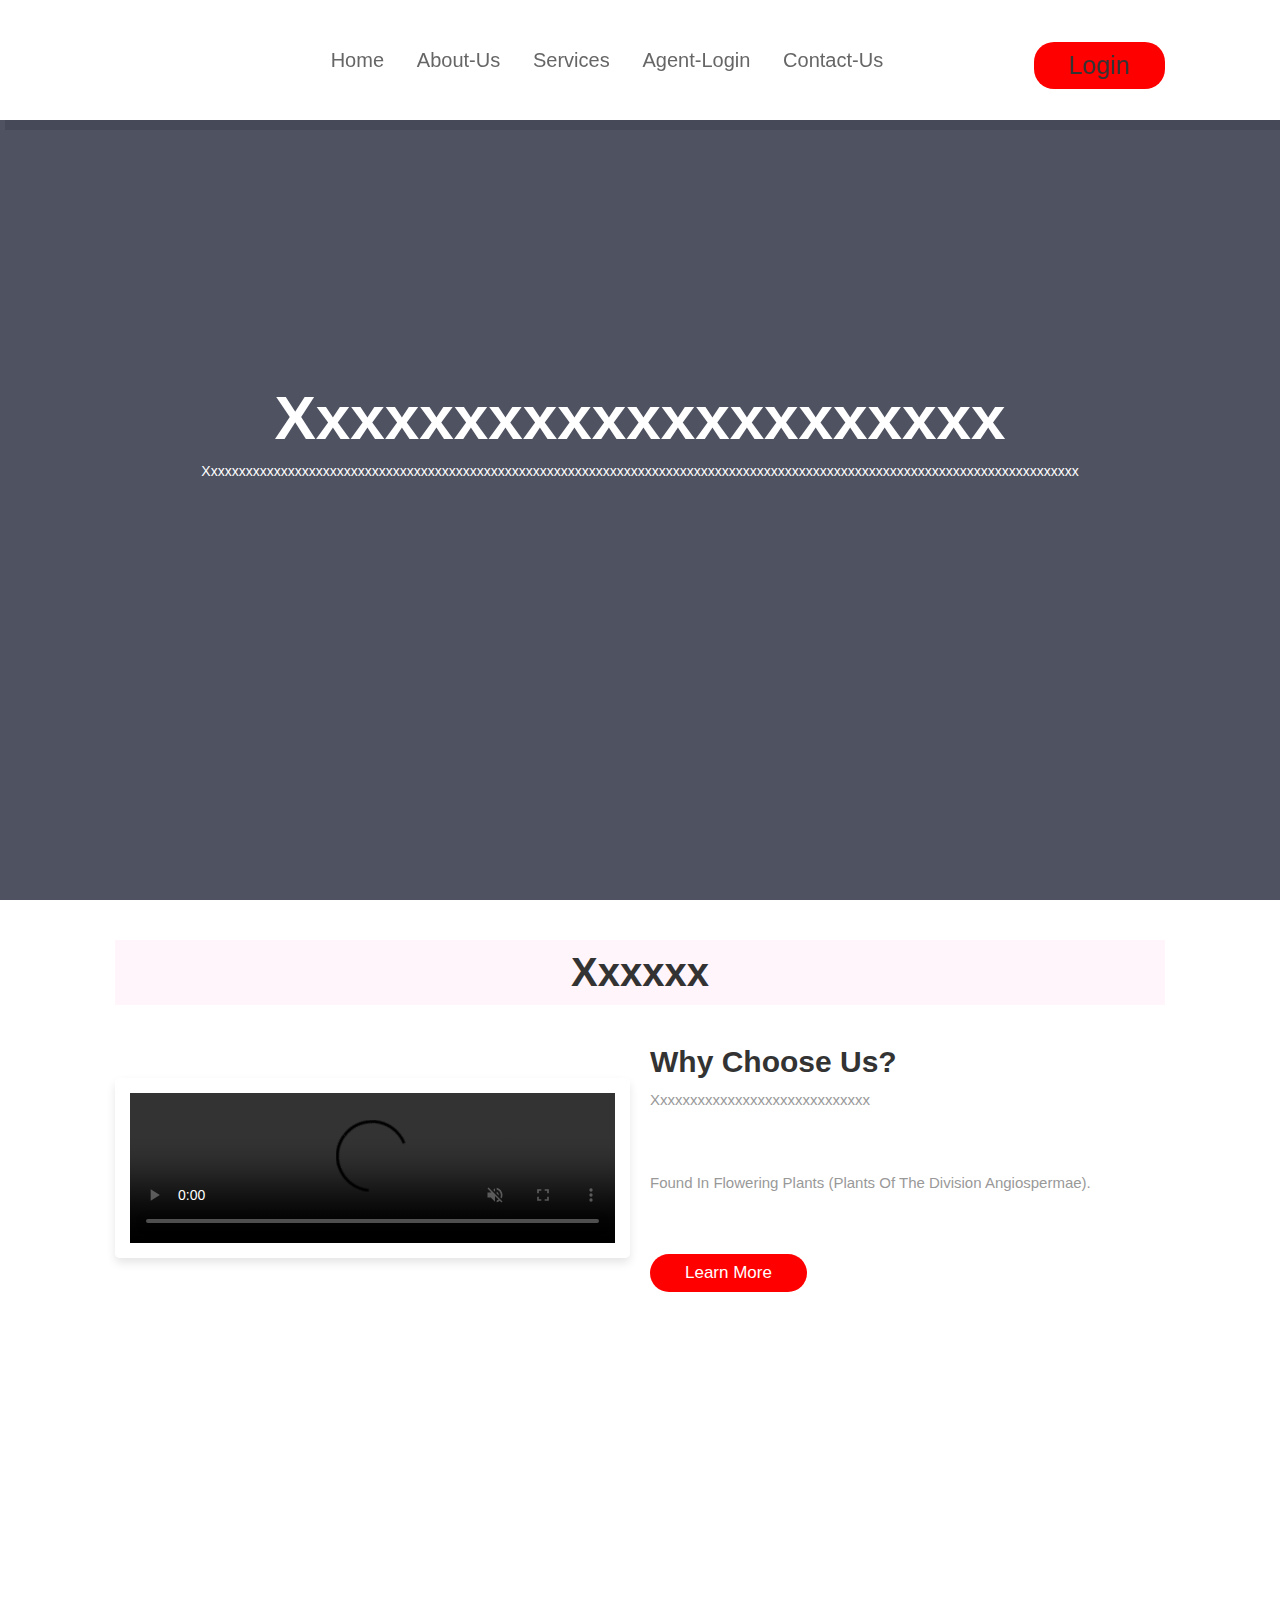
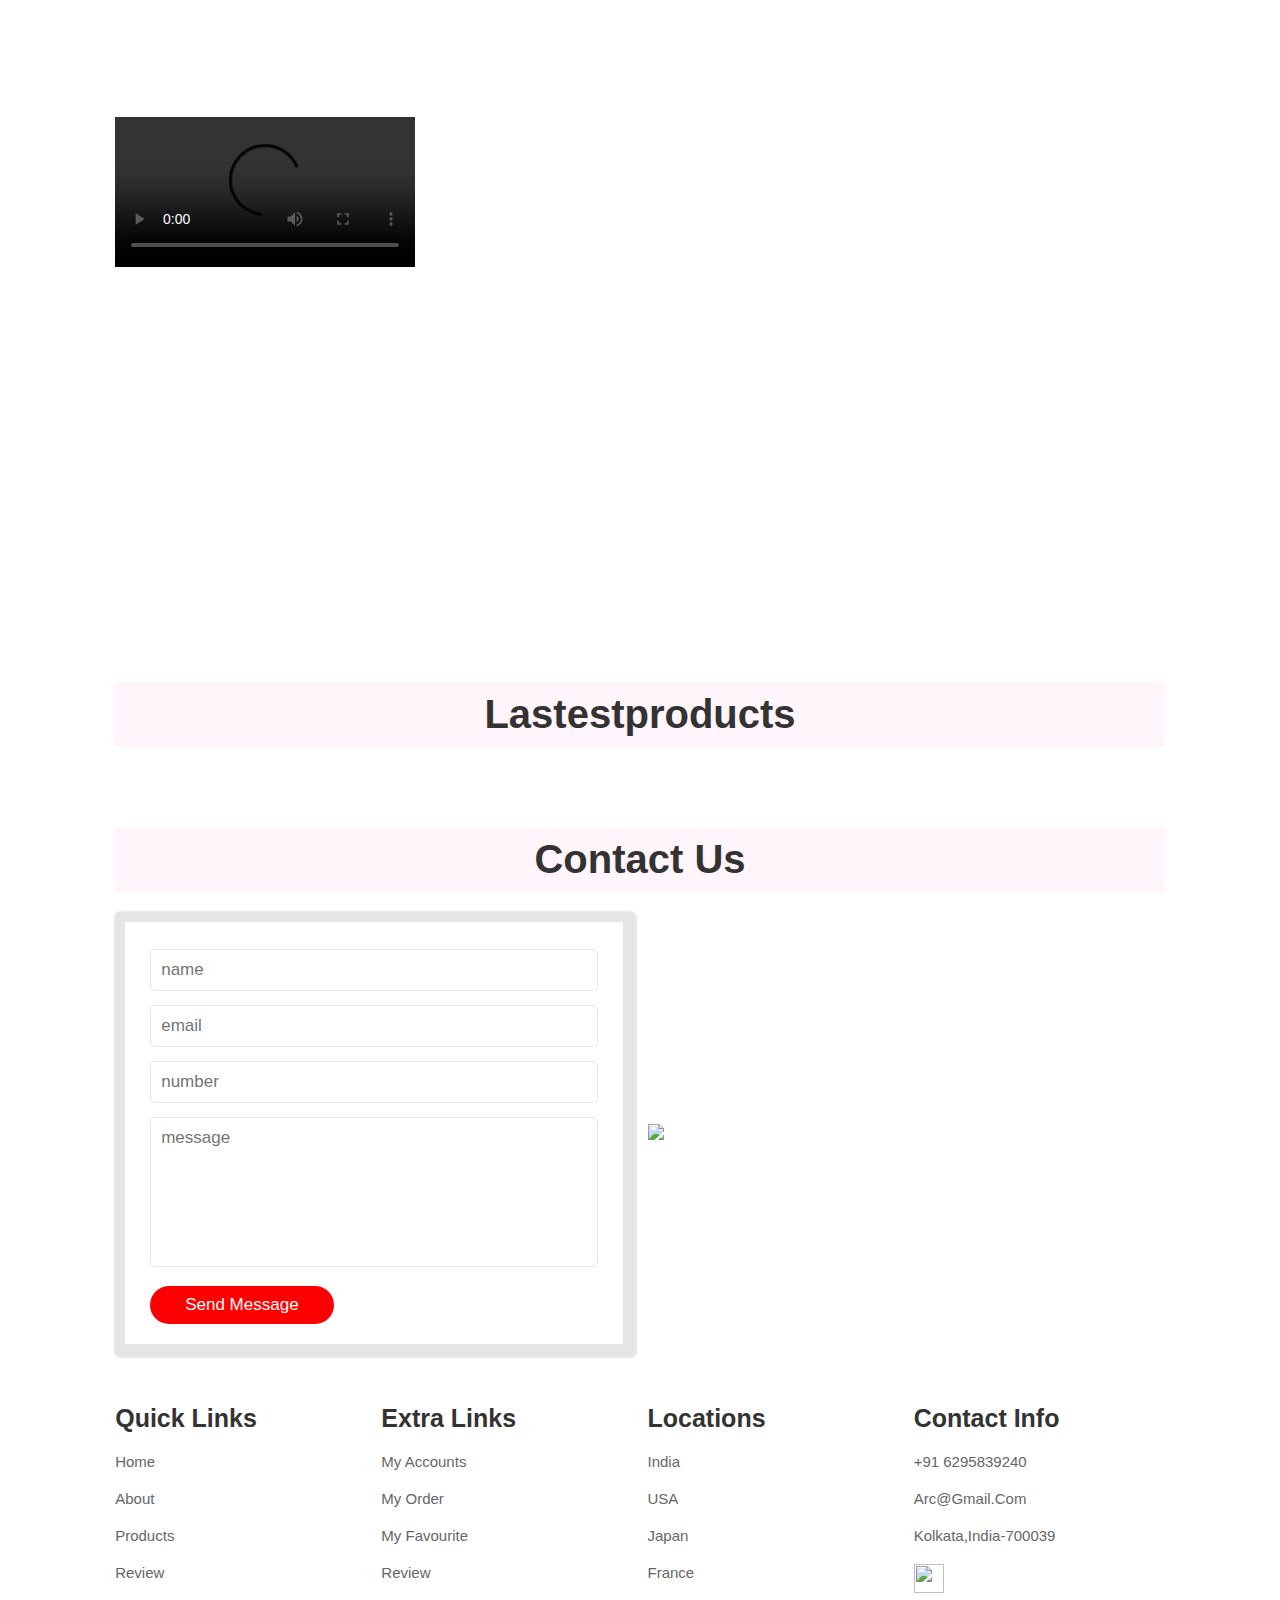
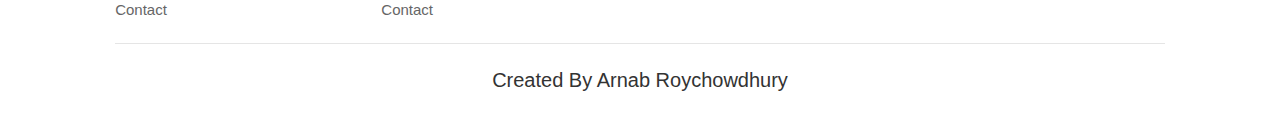
==== public/index.html @ 5189bf84 "Add files via upload" ====
<!DOCTYPE html>
<html>
<head>
	<meta charset="utf-8">
	<meta name="viewport" content="width=device-width, initial-scale=1">
	<title></title>
	<style>
		:root{
	--orange:#ff4000;
}
*{
	margin:0;
	padding: 0;
	box-sizing: border-box;
	font-family: sans-serif;
	outline: none;
	border: none;
	text-transform: capitalize;
	transition: .2s linear;
	text-decoration: none;
}
html{
	font-size: 62.5%;
	scroll-behavior: smooth;
	scroll-padding-top:6rem ;
	overflow-x: hidden;
}






    /* Styles for the popup form */

    .overlay {
      display: none;
      position: fixed;
      top: 0;
      left: 0;
      width: 100%;
      height: 100%;
      background-color: rgba(0, 0, 0, 0.7);
      z-index: 1;
    }

    /* Style for the popup form */
    .popup {
      display: none;
      position: absolute;
      top: 50%;
      left: 50%;
      transform: translate(-50%, -50%);
      background-color: white;
      padding: 20px;
      box-shadow: 0px 0px 10px rgba(0, 0, 0, 0.5);
      z-index: 2;
    }

    /* Style for the close icon */
    .close-icon {
      position: absolute;
      top: 10px;
      right: 10px;
      cursor: pointer;
    }

section{
	padding: 2rem 9%;
}
.heading{
	text-align: center;
	font-size: 4rem;
	color: #333;
	padding: 1rem;
	margin: 2rem 0;
	background: rgba(255, 51, 153, 0.05);

}

.heading span{
	color: var(--pink);
}
.btn{
	display:inline-block;
	margin-top: 1rem;
	border-redius:5rem;
	background: red;
	color:#fff;
	padding: .9rem 3.5rem;
	cursor: pointer;
	font-size: 1.7rem;
	border-radius: 20px;

}

.btn:hover{
	background: lightgreen;
}
header{
	position: fixed;
	top:0; left:0; right:0;
	background: #fff;
	padding:2rem 9%;
	display:flex;
	align-items: center;
	justify-content: space-between;
	z-index: 1000;
	box-shadow:0.5rem 1rem rgba(0, 0, 0, 0.1) ;

}
.logo{
	width: 80px;
	height: 80px;
	background-image: url("logo.jpg");
	background-size: cover;
	border-radius: 50%;
}


header .navbar a{
	font-size: 2rem;
	padding: 0 1.5rem;
	color: #666;
}
header .navbar a:hover{
	color:var(--orange);
}
header .icons a{

	font-size: 2.5rem;
	color:#333;
	margin-left: 1.5rem;

}
header .icons a:hover{
	color:var(--orange);
}
header #toggler{
	display: none;
}
header .fa-bars{
	font-size: 3rem;
	color:#333;
	border-radius: .5rem;
	padding: .5rem 1.5rem;
	cursor:pointer;
	border:.1rem solid rgba(0, 0, 0, 0.3);
	display:none;
}
.home{
	display:flex;
	align-items: center;
	min-height: 100vh;
	background-image:linear-gradient(rgba(4,9,30,0.7),rgba(4, 9, 30, 0.7)),url("img6.jpg");

	background-size: cover;
	background-position: center;

}

.text-box{
	width:90%;
	color: #fff;
	position: absolute;
	top: 50%;
	left:50%;
	transform: translate(-50%,-50%);
	text-align: center;
}
.text-box h1{
	font-size: 62px;
}
.text-box p{
	margin: 10px 0 40px;
	font-size:14px;
	color: #fff;
}
.hero-btn{
	display:inline-block;
	text-decoration: none;
	color: #fff;
	border: 1px solid #fff;
	padding: 12px 34px;
	font-size: 13px;
	background: transparent;
	position: relative;
	cursor: pointer;
}





.home .content{
	max-width: 50rem;
}
.home .content h3{
	font-size: 6rem;
	color:#333;
}
.home .content span{
	font-size: 3.5rem;
	color:var(--pink);
	padding: 1rem 0;
	line-height: 1.5;
}
.home .content p{
	font-size: 1.5rem;
	color:#999;
	padding: 1rem 0;
	line-height: 1.5;
}



* {box-sizing:border-box}

/* Slideshow container */
.slideshow-container {
  max-width: 1000px;
  position: relative;
  margin: auto;
}

/* Make the images invisible by default */
.Containers {
  display: none;
}

/* forward & Back buttons */
.Back, .forward {
  cursor: pointer;
  position: absolute;
  top: 48%;
  width: auto;
  margin-top: -23px;
  padding: 17px;
  color: grey;
  font-weight: bold;
  font-size: 19px;
  transition: 0.4s ease;
  border-radius: 0 5px 5px 0;
  user-select: none;
}

/* Place the "forward button" to the right */
.forward {
  right: 0;
  border-radius: 4px 0 0 4px;
}

/*when the user hovers,add a black background with some little opacity */
.Back:hover, .forward:hover {
  background-color: rgba(0,0,0,0.8);
}

/* Caption Info */
.Info {
  color: #e3e3e3;
  font-size: 16px;
  padding: 10px 14px;
  position: absolute;
  bottom: 10px;
  width: 100%;
  text-align: center;
}

/* Worknumbering (1/3 etc) */
.MessageInfo {
  color: #f2f2f3;
  font-size: 14px;
  padding: 10px 14px;
  position: absolute;
  top: 0;
}
.Containers, .img .l1{
	width: 100rem;
	height:100rem;
	background-size: cover;
}


/* The circles or bullets and indicators */
.dots {
  cursor: pointer;
  height: 16px;
  width: 16px;
  margin: 0 3px;
  background-color: #acc;
  border-radius: 50%;
  display: inline-block;
  transition: background-color 0.5s ease;
}

.enable, .dots:hover {
  background-color: #717161;
}

/* Faint animation */
.fade {
  -webkit-animation-name: fade;
  -webkit-animation-duration: 1.4s;
  animation-name: fade;
  animation-duration: 1.4s;
}

@-webkit-keyframes fade {
  from {opacity: .5}
  to {opacity: 2}
}

@keyframes fade {
  from {opacity: .5}
  to {opacity: 2}
}

.about .row{
	display: flex;
	align-items: center;
	gap: 2rem;
	flex-wrap: wrap;
	padding: 2rem 0;
	padding-bottom: 3rem;
}

.about .row .video-container{
	flex:1 1 40rem;
	position: relative;
}
.about .row .video-container video{
	width:100%;
	border:1.5rem solid #fff;
	border-radius: .5rem;
	box-shadow: 0 .5rem 1rem rgba(0, 0, 0, 0.1) ;
	height: 100%;
	object-fit: cover;

}
.about .row .video-container h3{
	position:absolute;
	top:50%; transform: transformY(-50%);
	font-size: 3rem;
	background: #fff;
	width: 100%;
	padding: 1rem 2rem;
	text-align: center;
	mix-blend-mode:screen ;
	

}
.about .row .content{
	flex:1 1 40rem;
}

.about .row .content h3{
	font-size: 3rem;
	color:#333;

}

.about .row .content p{
	font-size: 1.5rem;
	color:#999;
	padding: 5rem 0;
	padding-top: 1rem;
	line-height: 1.5;
	
}
.video2 {
	
	display:flex;
	align-items: center;
	min-height: 100vh;
	background-image:linear-gradient(rgba(4,9,30,0.7),rgba(4, 9, 30, 0.7)),video("video1.mp4");

	background-size: cover;
	background-position: center;

}
	

}

.products .box-container{
	display: flex;
	flex-wrap: wrap;
	gap:1.5rem;
}
.products .box-container .box{
	flex:1 1 30rem;
	box-shadow: 0 .5rem 1.5rem rgba(0, 0, 0, 0.1);
	border-radius: .5rem;
	border: .1rem solid rgba(0, 0, 0, 0.1);
	position: relative;

}

.products .box-container .box .discount{
	position: absolute;
	top: .1rem; left: .1rem;
	padding: 3rem .1rem;
	font-size: 1.5rem;
	color: var(--pink);
	background: rgba(255, 51, 153, 0.05);
	z-index: 1;
	border-radius: .5rem;
	
}
.products .box-container .box .image{
	position: relative;
	text-align: center;
	padding-top: 2rem;
	overflow: hidden;

}
.products .box-container .box .image img{
	height: 25rem;
	width: 20rem;
}
.products .box-container .box:hover .image img{
	transform:scale(1.07) ;
}
.products .box-container .box .image .icons{
	position: absolute;
	bottom: -7rem; left: 0; right: 0;
	display: flex;
}
.products .box-container .box:hover .image .icons{
	bottom: 0;
}
.products .box-container .box .image .icons a{
	height: 5rem;
	line-height: 5rem;
	font-size: 2rem;
	width: 50%;
	background: var(--pink);
	color: #fff;
}
.products .box-container .box .image .icons .cart-btn{
	border-left: .1rem solid #fff7;
	border-right: .1rem solid #fff7;
	width: 100%;
}
.products .box-container .box .image .icons a:hover{
	background: #333;
}
.products .box-container .box .content{
	padding: 2rem;
	text-align: center;

}
.products .box-container .box .content h3{
	font-size: 2.5rem;
	color: #333;

}
.products .box-container .box .content .price{
	font-size: 2.5rem;
	color: var(--pink);
	font-weight: bolder;
	padding-top: 1rem;
}
.products .box-container .box .content .price span{
	font-size: 1.5rem;
	color: #999;
	font-weight: lighter;
	text-decoration: line-through;
}
.review .box-container{
	display: flex;
	flex-wrap: wrap;
	gap:1.5rem;
}
.review .box-container .box{
	flex:1 1 30rem;
	box-shadow: 0 .5rem 1.5rem rgba(0, 0, 0, 0.1);
	border-radius: .5rem;
	padding: 3rem 2rem;
	position: relative;
	border: .1rem solid rgba(0, 0, 0, 0.1);
}
.review .box-container .box .fa-quote-right{
	position: absolute;
	bottom: 3rem; right:3rem;
	font-size: 6rem;
	color: #eee;

 }
 .review .box-container .box .stars i{
 	color: var(--pink);
 	font-size: 2.5rem;
 }
  .review .box-container .box p{
 	color: #999;
 	font-size: 1.5rem;
 	line-height: 1.5;
 	padding-top: 2rem;
 }
 .review .box-container .box .user{
 	display: flex;
 	align-items: center;
 	padding-top: 2rem;

 }
 .review .box-container .box .user img{
 	height: 6rem;
 	width: 6rem;
 	border-radius: 50%;
 	object-fit: cover;
 	margin-right: 1rem;
 }
 .review .box-container .box .user h3{
 	font-size: 2rem;
 	color: #333;
 }
  .review .box-container .box .user span{
  	font-size: 1.5rem;
  	color: #999;
  }
  .contact .row{
  	display: flex;
  	flex-wrap: wrap-reverse;
  	gap: 1.5rem;
  	align-items: center;
  }
  .contact .row form{
  	flex:1 1 40rem ;
  	padding: 2rem 2.5rem;
  	box-shadow: 1.5px 1.5px 2px 2px  rgba(0, 0, 0, 0.1);
  	border: 1rem solid rgba(0, 0, 0, 0.1);
  	background: #fff;
  	border-radius: .5rem;

  }
  .contact .row .image{
  	flex:1 1 40rem;
  }
  .contact .row .image img{
  	width: 100%;
  }
.contact .row form .box{
	padding: 1rem;
	font-size: 1.7rem;
	color: #333;
	text-transform: none;
	border: .1rem solid rgba(0, 0, 0, 0.1);
	border-radius: .5rem;
	margin: .7rem 0;
	width: 100%;
}
.contact .row form .box:focus{
	border-color: var(--pink);
}

.contact .row form textarea{
	height: 15rem;
	resize: none;
}

.footer .box-container{
	display: flex;
	flex-wrap: wrap;
	gap: 1.5rem;

}
.footer .box-container .box{
	flex: 1 1 25rem;
}
.footer .box-container .box h3{
	
	color: #333;
	font-size: 2.5rem;
	padding:1rem 0;
}
.footer .box-container .box a{
	display: block;
	color: #666;
	font-size: 1.5rem;
	padding: 1rem 0;
}
.footer .box-container .box a:hover{
	color: var(--pink);
	text-decoration: underline;
}
.footer .box-container .box img{
	margin-top: 1rem;
	width: 35%;
	height: 35%;
}
.footer .credit{
	text-align: center;
	padding: 1.5rem;
	margin-top: 1.5rem;
	padding-top: 2.5rem;
	font-size:2rem;
	color: #333;
	border-top: .1rem solid rgba(0, 0, 0, 0.1);
}
.footer .credit span{
	color: var(--pink);
}



















/*--media--*/

@media(max-width:991px){
	html{
	font-size: 55%;
	
}
header{
	padding: 2rem;
}
section{
	padding: 2rem;
}

.home{
	background-position: left;
}
}
@media(max-width:768px){
	header .fa-bars{
		display:block;
	}
	header .navbar{
		position: absolute;
		top:0; left: 0; right: 0;
		background: #eee;
		border-top:.1rem solid rgba(0, 0, 0, 0.1);
		clip-path: polygon(0 0,100% 0, 100% 0, 0 0);
	}
	header #toggler:checked~ .navbar{
		clip-path: polygon(0 0,100% 0, 100% 100%, 0% 100%);
	}
	header .navbar a{
		margin: 1.5rem;
		padding: 1.5rem;
		background: #fff;
		border: .1rem solid rgba(0, 0, 0, 0.1);
		display: block;
	}
	.home .content h3{
		font-size: 5rem;
	}
	.home .content span{
		font-size: 2.5rem;
	}



.icons-container .icons h3{
	
	font-size: 2rem;
}
.icons-container .icons span{
	
	font-size: 1.7rem;
}
}
@media(max-width:450px){
	html{
		font-size: 50%;
	}
	.heading{
		font-size: 3rem;
	}
}
	</style>
	<script src="https://kit.fontawesome.com/27a23aa3d4.js" crossorigin="anonymous"></script>
</head>
<body>
<!--header section---->

<header>

	<input type="checkbox" name="" id="toggler">
	<label for="toggler" class="fas fa-bars"></label>
	<div class="logo">
		
	</div>
	<nav class="navbar">
		<a href="#home">home</a>
		<a href="#about-us">about-us</a>
		<a href="#products">services</a>
		<a href="agentlogin.html">agent-login</a>
		<a href="#contact">contact-us</a>

	</nav>
	<div class="icons" >
		
		<a href="userlogin.html" class="btn">login</a>

		
</div>


	</div>
</header>


<section class="home" id="home">
		<div class="text-box">
			<h1>xxxxxxxxxxxxxxxxxxxxx</h1>
			<p>xxxxxxxxxxxxxxxxxxxxxxxxxxxxxxxxxxxxxxxxxxxxxxxxxxxxxxxxxxxxxxxxxxxxxxxxxxxxxxxxxxxxxxxxxxxxxxxxxxxxxxxxxxxxxxxxxxxxxxxxxxxxx

				
			</p>
			
		</div>
	<!--<video controls autoplay>
  <source src="video1.mp4" type="video/mp4">
  

</video>-->


<!--
 
<div class="slideshow-container fade">

 
  <div class="Containers">
    <div class="MessageInfo">1 / 3</div>
    <img src="img4.jpg"  id="l1" style="width:100%">
    <div class="Info">First caption</div>
  </div>

  <div class="Containers">
    <div class="MessageInfo">2 / 3</div>
    <img src="img2.jpg" id="l2" style="width:100%">
    <div class="Info">Second Caption</div>
  </div>

  <div class="Containers">
    <div class="MessageInfo">3 / 3</div>
    <img src="img3.jpg" id="l3" style="width:100%">
    <div class="Info">Third Caption</div>
  </div>

   
  <a class="Back" onclick="plusSlides(-1)">&#10094;</a>
  <a class="forward" onclick="plusSlides(1)">&#10095;</a>
</div>
<br>


<div style="text-align:center">
  <span class="dots" onclick="currentSlide(1)"></span>
  <span class="dots" onclick="currentSlide(2)"></span>
  <span class="dots" onclick="currentSlide(3)"></span>
</div> 
-->



	
</section>

<section class="about" id="about">
	<h1 class="heading"><span>xxx</span>xxx</h1>
	<div class="row">
		<div class="video-container">
			<video controls autoplay muted>
  <source src="video1.mp4" type="video/mp4">
  

</video>
			<!--<h3>best flower sellers</h3>-->
		</div>
		<div class="content">
			<h3>why choose us?</h3>
			<p>xxxxxxxxxxxxxxxxxxxxxxxxxxxxx </p>
			<p>found in flowering plants (plants of the division Angiospermae).</p>
			<a href="#" class="btn">learn more</a>
		</div>
	</div>
</section>


<section class="video2" id="video2">


	<video controls autoplay>
  <source src="video1.mp4" type="video/mp4">
  

</video>
	
</section>

<section class="products" id="products">
	<h1 class="heading">lastest<span>products</span></h1>
	


	</div>
</section>



<!--<section class="review" id="review">
	
	<h1 class="heading">customer's<span>review</span>
	</h1>
	<div class="box-container">
		<div class="box">
			<div class="stars">
				<i class="fas fa-star"></i>
				<i class="fas fa-star"></i>
				<i class="fas fa-star"></i>
				<i class="fas fa-star"></i>
				<i class="fas fa-star"></i>
			</div>
			<p>
				A flower, sometimes known as a bloom or blossom,<br> is the reproductive structure found in flowering<br> plants (plants of the division Angiospermae).
			</p>
			<div class="user">
				<img src="img3.jpg">
				<div class="user-info">
					<h3>Arnab Roy</h3>
					<span>happy customer</span>
				</div>
			</div>
			<span class="fas fa-quote-right"></span>
		</div>

		<div class="box">
			<div class="stars">
				<i class="fas fa-star"></i>
				<i class="fas fa-star"></i>
				<i class="fas fa-star"></i>
				<i class="fas fa-star"></i>
				<i class="fas fa-star"></i>
			</div>
			<p>
				A flower, sometimes known as a bloom or blossom,<br> is the reproductive structure found in flowering<br> plants (plants of the division Angiospermae).
			</p>
			<div class="user">
				<img src="img3.jpg">
				<div class="user-info">
					<h3>Arnab Roy</h3>
					<span>happy customer</span>
				</div>
			</div>
			<span class="fas fa-quote-right"></span>
		</div>

		<div class="box">
			<div class="stars">
				<i class="fas fa-star"></i>
				<i class="fas fa-star"></i>
				<i class="fas fa-star"></i>
				<i class="fas fa-star"></i>
				<i class="fas fa-star"></i>
			</div>
			<p>
				A flower, sometimes known as a bloom or blossom,<br> is the reproductive structure found in flowering<br> plants (plants of the division Angiospermae).
			</p>
			<div class="user">
				<img src="img3.jpg">
				<div class="user-info">
					<h3>Arnab Roy</h3>
					<span>happy customer</span>
				</div>
			</div>
			<span class="fas fa-quote-right"></span>
		</div>


	</div>
</section>-->


<section class="contact" id="contact">
	<h1 class="heading"><span>contact</span>
	us</h1>
	<div class="row">
		<form action="">
			<input type="text" placeholder="name" class="box">
			<input type="email" placeholder="email" class="box">
			<input type="number" placeholder="number" class="box">
			<textarea name="" class="box" placeholder="message" id="" cols="30" rows="10"></textarea>
			<input type="submit" value="send message" class="btn">
		</form>
		<div class="image">
			<img src="img4.jpg">
		</div>
	</div>
</section>


<section class="footer">
	<div class="box-container">
	
	<div class="box">
		<h3>quick links</h3>
		<a href="#">home</a>
		<a href="#">about</a>
		<a href="#">products</a>
		<a href="#">review</a>
		<a href="#">contact</a>

	</div>
	<div class="box">
		<h3>extra links</h3>
		<a href="#">my accounts</a>
		<a href="#">my order</a>
		<a href="#">my favourite</a>
		<a href="#">review</a>
		<a href="#">contact</a>
	</div>
	

	<div class="box">
		<h3>locations</h3>
		<a href="#">india</a>
		<a href="#">USA</a>
		<a href="#">japan</a>
		<a href="#">france</a>
		

	</div>

	<div class="box">
		<h3>contact info</h3>
		<a href="#">+91 6295839240</a>
		<a href="#">arc@gmail.com</a>
		<a href="#">kolkata,India-700039</a>
		<img src="icon4.jpg">

	</div>
</div>
<div class="credit">
	created by <span>Arnab Roychowdhury</span>

</div>

</section>
<script type="text/javascript">
	var slidePosition = 1;
SlideShow(slidePosition);

// forward/Back controls
function plusSlides(n) {
  SlideShow(slidePosition += n);
}

//  images controls
function currentSlide(n) {
  SlideShow(slidePosition = n);
}

function SlideShow(n) {
  var i;
  var slides = document.getElementsByClassName("Containers");
  var circles = document.getElementsByClassName("dots");
  if (n > slides.length) {slidePosition = 1}
  if (n < 1) {slidePosition = slides.length}
  for (i = 0; i < slides.length; i++) {
      slides[i].style.display = "none";
  }
  for (i = 0; i < circles.length; i++) {
      circles[i].className = circles[i].className.replace(" enable", "");
  }
  slides[slidePosition-1].style.display = "block";
  circles[slidePosition-1].className += " enable";
} 


var slidePosition = 0;
SlideShow();

function SlideShow() {
  var i;
  var slides = document.getElementsByClassName("Containers");
  for (i = 0; i < slides.length; i++) {
    slides[i].style.display = "none";
  }
  slidePosition++;
  if (slidePosition > slides.length) {slidePosition = 1}
  slides[slidePosition-1].style.display = "block";
  setTimeout(SlideShow, 2000); // Change image every 2 seconds
} 
</script>




</body>
</html>
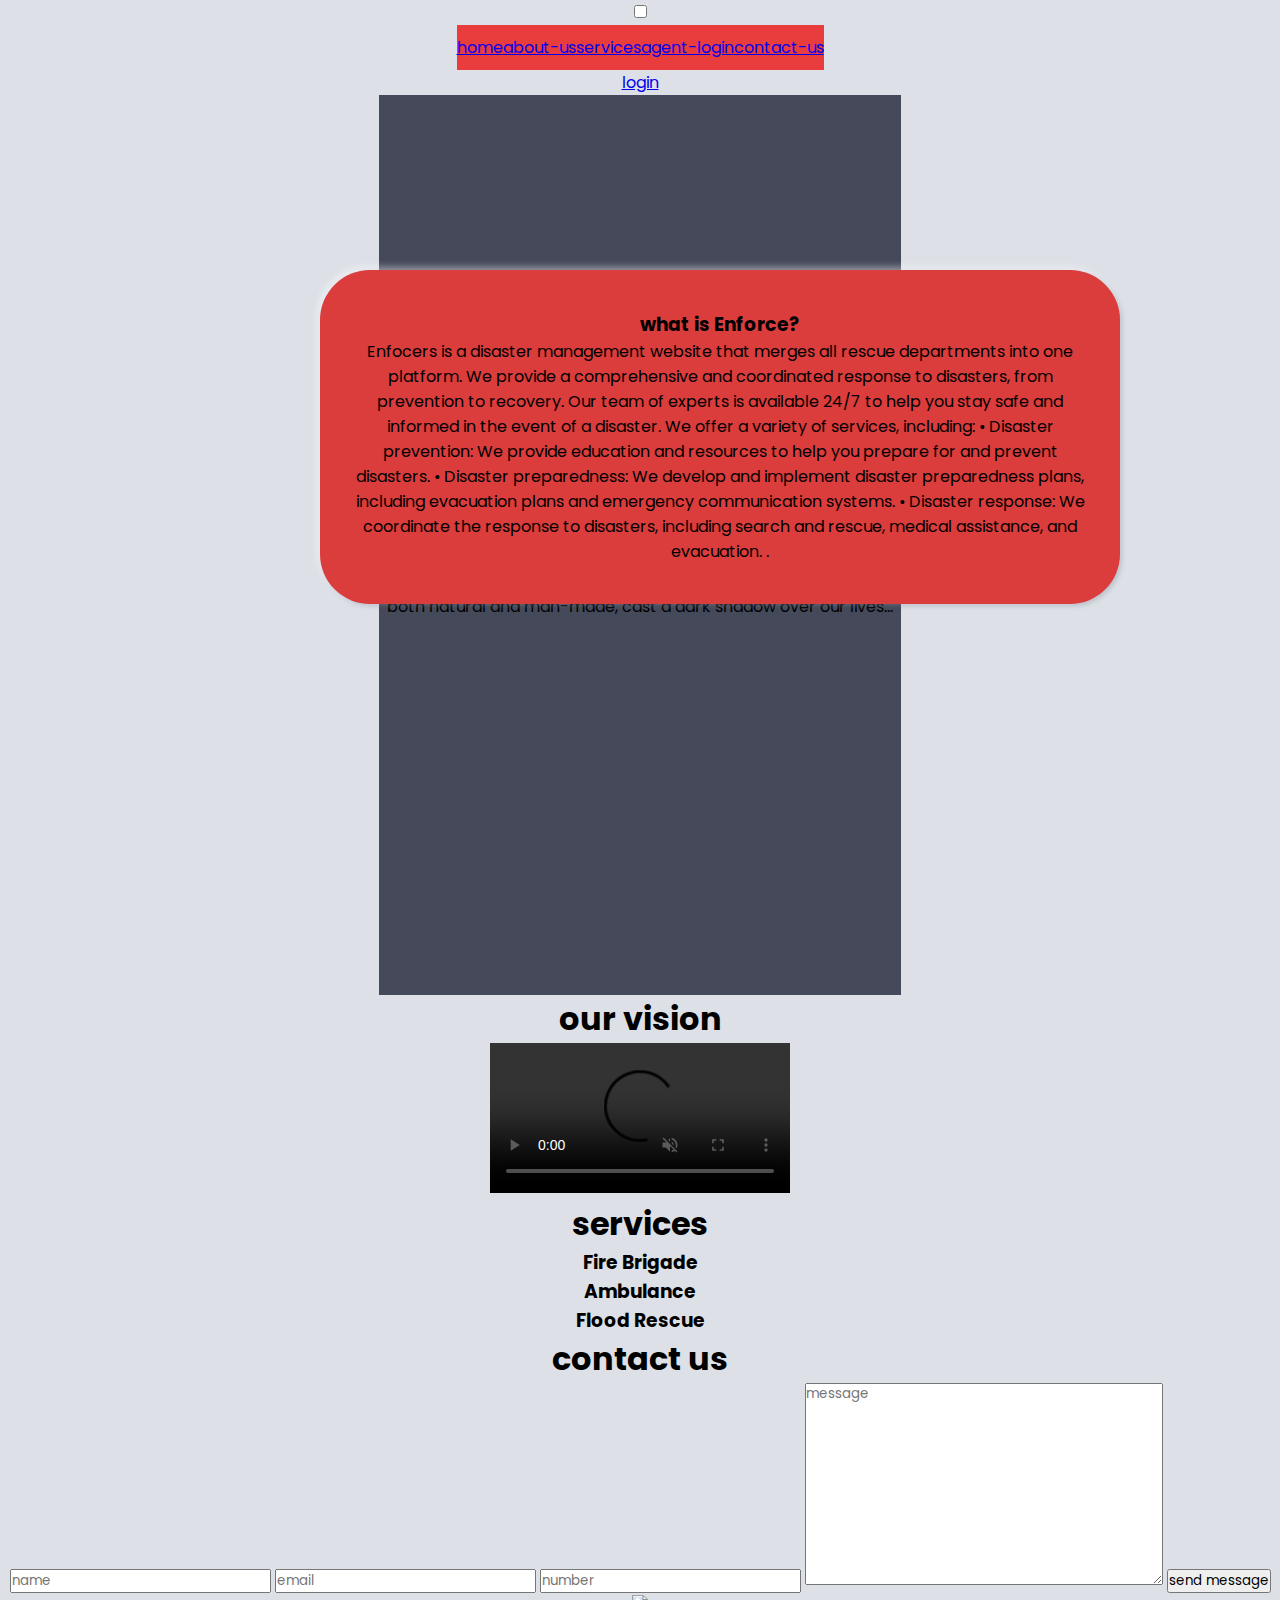
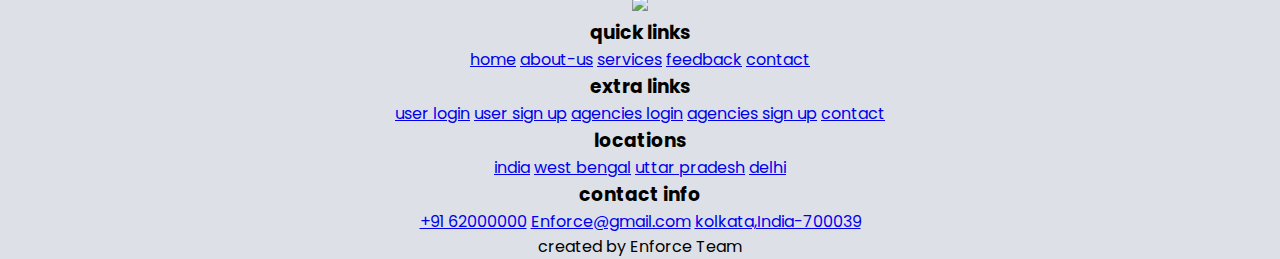
==== commit 025d6518: "Update index.html" ====
--- a/public/index.html
+++ b/public/index.html
@@ -4,687 +4,7 @@
 	<meta charset="utf-8">
 	<meta name="viewport" content="width=device-width, initial-scale=1">
 	<title></title>
-	<style>
-		:root{
-	--orange:#ff4000;
-}
-*{
-	margin:0;
-	padding: 0;
-	box-sizing: border-box;
-	font-family: sans-serif;
-	outline: none;
-	border: none;
-	text-transform: capitalize;
-	transition: .2s linear;
-	text-decoration: none;
-}
-html{
-	font-size: 62.5%;
-	scroll-behavior: smooth;
-	scroll-padding-top:6rem ;
-	overflow-x: hidden;
-}
-
-
-
-
-
-
-    /* Styles for the popup form */
-
-    .overlay {
-      display: none;
-      position: fixed;
-      top: 0;
-      left: 0;
-      width: 100%;
-      height: 100%;
-      background-color: rgba(0, 0, 0, 0.7);
-      z-index: 1;
-    }
-
-    /* Style for the popup form */
-    .popup {
-      display: none;
-      position: absolute;
-      top: 50%;
-      left: 50%;
-      transform: translate(-50%, -50%);
-      background-color: white;
-      padding: 20px;
-      box-shadow: 0px 0px 10px rgba(0, 0, 0, 0.5);
-      z-index: 2;
-    }
-
-    /* Style for the close icon */
-    .close-icon {
-      position: absolute;
-      top: 10px;
-      right: 10px;
-      cursor: pointer;
-    }
-
-section{
-	padding: 2rem 9%;
-}
-.heading{
-	text-align: center;
-	font-size: 4rem;
-	color: #333;
-	padding: 1rem;
-	margin: 2rem 0;
-	background: rgba(255, 51, 153, 0.05);
-
-}
-
-.heading span{
-	color: var(--pink);
-}
-.btn{
-	display:inline-block;
-	margin-top: 1rem;
-	border-redius:5rem;
-	background: red;
-	color:#fff;
-	padding: .9rem 3.5rem;
-	cursor: pointer;
-	font-size: 1.7rem;
-	border-radius: 20px;
-
-}
-
-.btn:hover{
-	background: lightgreen;
-}
-header{
-	position: fixed;
-	top:0; left:0; right:0;
-	background: #fff;
-	padding:2rem 9%;
-	display:flex;
-	align-items: center;
-	justify-content: space-between;
-	z-index: 1000;
-	box-shadow:0.5rem 1rem rgba(0, 0, 0, 0.1) ;
-
-}
-.logo{
-	width: 80px;
-	height: 80px;
-	background-image: url("logo.jpg");
-	background-size: cover;
-	border-radius: 50%;
-}
-
-
-header .navbar a{
-	font-size: 2rem;
-	padding: 0 1.5rem;
-	color: #666;
-}
-header .navbar a:hover{
-	color:var(--orange);
-}
-header .icons a{
-
-	font-size: 2.5rem;
-	color:#333;
-	margin-left: 1.5rem;
-
-}
-header .icons a:hover{
-	color:var(--orange);
-}
-header #toggler{
-	display: none;
-}
-header .fa-bars{
-	font-size: 3rem;
-	color:#333;
-	border-radius: .5rem;
-	padding: .5rem 1.5rem;
-	cursor:pointer;
-	border:.1rem solid rgba(0, 0, 0, 0.3);
-	display:none;
-}
-.home{
-	display:flex;
-	align-items: center;
-	min-height: 100vh;
-	background-image:linear-gradient(rgba(4,9,30,0.7),rgba(4, 9, 30, 0.7)),url("img6.jpg");
-
-	background-size: cover;
-	background-position: center;
-
-}
-
-.text-box{
-	width:90%;
-	color: #fff;
-	position: absolute;
-	top: 50%;
-	left:50%;
-	transform: translate(-50%,-50%);
-	text-align: center;
-}
-.text-box h1{
-	font-size: 62px;
-}
-.text-box p{
-	margin: 10px 0 40px;
-	font-size:14px;
-	color: #fff;
-}
-.hero-btn{
-	display:inline-block;
-	text-decoration: none;
-	color: #fff;
-	border: 1px solid #fff;
-	padding: 12px 34px;
-	font-size: 13px;
-	background: transparent;
-	position: relative;
-	cursor: pointer;
-}
-
-
-
-
-
-.home .content{
-	max-width: 50rem;
-}
-.home .content h3{
-	font-size: 6rem;
-	color:#333;
-}
-.home .content span{
-	font-size: 3.5rem;
-	color:var(--pink);
-	padding: 1rem 0;
-	line-height: 1.5;
-}
-.home .content p{
-	font-size: 1.5rem;
-	color:#999;
-	padding: 1rem 0;
-	line-height: 1.5;
-}
-
-
-
-* {box-sizing:border-box}
-
-/* Slideshow container */
-.slideshow-container {
-  max-width: 1000px;
-  position: relative;
-  margin: auto;
-}
-
-/* Make the images invisible by default */
-.Containers {
-  display: none;
-}
-
-/* forward & Back buttons */
-.Back, .forward {
-  cursor: pointer;
-  position: absolute;
-  top: 48%;
-  width: auto;
-  margin-top: -23px;
-  padding: 17px;
-  color: grey;
-  font-weight: bold;
-  font-size: 19px;
-  transition: 0.4s ease;
-  border-radius: 0 5px 5px 0;
-  user-select: none;
-}
-
-/* Place the "forward button" to the right */
-.forward {
-  right: 0;
-  border-radius: 4px 0 0 4px;
-}
-
-/*when the user hovers,add a black background with some little opacity */
-.Back:hover, .forward:hover {
-  background-color: rgba(0,0,0,0.8);
-}
-
-/* Caption Info */
-.Info {
-  color: #e3e3e3;
-  font-size: 16px;
-  padding: 10px 14px;
-  position: absolute;
-  bottom: 10px;
-  width: 100%;
-  text-align: center;
-}
-
-/* Worknumbering (1/3 etc) */
-.MessageInfo {
-  color: #f2f2f3;
-  font-size: 14px;
-  padding: 10px 14px;
-  position: absolute;
-  top: 0;
-}
-.Containers, .img .l1{
-	width: 100rem;
-	height:100rem;
-	background-size: cover;
-}
-
-
-/* The circles or bullets and indicators */
-.dots {
-  cursor: pointer;
-  height: 16px;
-  width: 16px;
-  margin: 0 3px;
-  background-color: #acc;
-  border-radius: 50%;
-  display: inline-block;
-  transition: background-color 0.5s ease;
-}
-
-.enable, .dots:hover {
-  background-color: #717161;
-}
-
-/* Faint animation */
-.fade {
-  -webkit-animation-name: fade;
-  -webkit-animation-duration: 1.4s;
-  animation-name: fade;
-  animation-duration: 1.4s;
-}
-
-@-webkit-keyframes fade {
-  from {opacity: .5}
-  to {opacity: 2}
-}
-
-@keyframes fade {
-  from {opacity: .5}
-  to {opacity: 2}
-}
-
-.about .row{
-	display: flex;
-	align-items: center;
-	gap: 2rem;
-	flex-wrap: wrap;
-	padding: 2rem 0;
-	padding-bottom: 3rem;
-}
-
-.about .row .video-container{
-	flex:1 1 40rem;
-	position: relative;
-}
-.about .row .video-container video{
-	width:100%;
-	border:1.5rem solid #fff;
-	border-radius: .5rem;
-	box-shadow: 0 .5rem 1rem rgba(0, 0, 0, 0.1) ;
-	height: 100%;
-	object-fit: cover;
-
-}
-.about .row .video-container h3{
-	position:absolute;
-	top:50%; transform: transformY(-50%);
-	font-size: 3rem;
-	background: #fff;
-	width: 100%;
-	padding: 1rem 2rem;
-	text-align: center;
-	mix-blend-mode:screen ;
-	
-
-}
-.about .row .content{
-	flex:1 1 40rem;
-}
-
-.about .row .content h3{
-	font-size: 3rem;
-	color:#333;
-
-}
-
-.about .row .content p{
-	font-size: 1.5rem;
-	color:#999;
-	padding: 5rem 0;
-	padding-top: 1rem;
-	line-height: 1.5;
-	
-}
-.video2 {
-	
-	display:flex;
-	align-items: center;
-	min-height: 100vh;
-	background-image:linear-gradient(rgba(4,9,30,0.7),rgba(4, 9, 30, 0.7)),video("video1.mp4");
-
-	background-size: cover;
-	background-position: center;
-
-}
-	
-
-}
-
-.products .box-container{
-	display: flex;
-	flex-wrap: wrap;
-	gap:1.5rem;
-}
-.products .box-container .box{
-	flex:1 1 30rem;
-	box-shadow: 0 .5rem 1.5rem rgba(0, 0, 0, 0.1);
-	border-radius: .5rem;
-	border: .1rem solid rgba(0, 0, 0, 0.1);
-	position: relative;
-
-}
-
-.products .box-container .box .discount{
-	position: absolute;
-	top: .1rem; left: .1rem;
-	padding: 3rem .1rem;
-	font-size: 1.5rem;
-	color: var(--pink);
-	background: rgba(255, 51, 153, 0.05);
-	z-index: 1;
-	border-radius: .5rem;
-	
-}
-.products .box-container .box .image{
-	position: relative;
-	text-align: center;
-	padding-top: 2rem;
-	overflow: hidden;
-
-}
-.products .box-container .box .image img{
-	height: 25rem;
-	width: 20rem;
-}
-.products .box-container .box:hover .image img{
-	transform:scale(1.07) ;
-}
-.products .box-container .box .image .icons{
-	position: absolute;
-	bottom: -7rem; left: 0; right: 0;
-	display: flex;
-}
-.products .box-container .box:hover .image .icons{
-	bottom: 0;
-}
-.products .box-container .box .image .icons a{
-	height: 5rem;
-	line-height: 5rem;
-	font-size: 2rem;
-	width: 50%;
-	background: var(--pink);
-	color: #fff;
-}
-.products .box-container .box .image .icons .cart-btn{
-	border-left: .1rem solid #fff7;
-	border-right: .1rem solid #fff7;
-	width: 100%;
-}
-.products .box-container .box .image .icons a:hover{
-	background: #333;
-}
-.products .box-container .box .content{
-	padding: 2rem;
-	text-align: center;
-
-}
-.products .box-container .box .content h3{
-	font-size: 2.5rem;
-	color: #333;
-
-}
-.products .box-container .box .content .price{
-	font-size: 2.5rem;
-	color: var(--pink);
-	font-weight: bolder;
-	padding-top: 1rem;
-}
-.products .box-container .box .content .price span{
-	font-size: 1.5rem;
-	color: #999;
-	font-weight: lighter;
-	text-decoration: line-through;
-}
-.review .box-container{
-	display: flex;
-	flex-wrap: wrap;
-	gap:1.5rem;
-}
-.review .box-container .box{
-	flex:1 1 30rem;
-	box-shadow: 0 .5rem 1.5rem rgba(0, 0, 0, 0.1);
-	border-radius: .5rem;
-	padding: 3rem 2rem;
-	position: relative;
-	border: .1rem solid rgba(0, 0, 0, 0.1);
-}
-.review .box-container .box .fa-quote-right{
-	position: absolute;
-	bottom: 3rem; right:3rem;
-	font-size: 6rem;
-	color: #eee;
-
- }
- .review .box-container .box .stars i{
- 	color: var(--pink);
- 	font-size: 2.5rem;
- }
-  .review .box-container .box p{
- 	color: #999;
- 	font-size: 1.5rem;
- 	line-height: 1.5;
- 	padding-top: 2rem;
- }
- .review .box-container .box .user{
- 	display: flex;
- 	align-items: center;
- 	padding-top: 2rem;
-
- }
- .review .box-container .box .user img{
- 	height: 6rem;
- 	width: 6rem;
- 	border-radius: 50%;
- 	object-fit: cover;
- 	margin-right: 1rem;
- }
- .review .box-container .box .user h3{
- 	font-size: 2rem;
- 	color: #333;
- }
-  .review .box-container .box .user span{
-  	font-size: 1.5rem;
-  	color: #999;
-  }
-  .contact .row{
-  	display: flex;
-  	flex-wrap: wrap-reverse;
-  	gap: 1.5rem;
-  	align-items: center;
-  }
-  .contact .row form{
-  	flex:1 1 40rem ;
-  	padding: 2rem 2.5rem;
-  	box-shadow: 1.5px 1.5px 2px 2px  rgba(0, 0, 0, 0.1);
-  	border: 1rem solid rgba(0, 0, 0, 0.1);
-  	background: #fff;
-  	border-radius: .5rem;
-
-  }
-  .contact .row .image{
-  	flex:1 1 40rem;
-  }
-  .contact .row .image img{
-  	width: 100%;
-  }
-.contact .row form .box{
-	padding: 1rem;
-	font-size: 1.7rem;
-	color: #333;
-	text-transform: none;
-	border: .1rem solid rgba(0, 0, 0, 0.1);
-	border-radius: .5rem;
-	margin: .7rem 0;
-	width: 100%;
-}
-.contact .row form .box:focus{
-	border-color: var(--pink);
-}
-
-.contact .row form textarea{
-	height: 15rem;
-	resize: none;
-}
-
-.footer .box-container{
-	display: flex;
-	flex-wrap: wrap;
-	gap: 1.5rem;
-
-}
-.footer .box-container .box{
-	flex: 1 1 25rem;
-}
-.footer .box-container .box h3{
-	
-	color: #333;
-	font-size: 2.5rem;
-	padding:1rem 0;
-}
-.footer .box-container .box a{
-	display: block;
-	color: #666;
-	font-size: 1.5rem;
-	padding: 1rem 0;
-}
-.footer .box-container .box a:hover{
-	color: var(--pink);
-	text-decoration: underline;
-}
-.footer .box-container .box img{
-	margin-top: 1rem;
-	width: 35%;
-	height: 35%;
-}
-.footer .credit{
-	text-align: center;
-	padding: 1.5rem;
-	margin-top: 1.5rem;
-	padding-top: 2.5rem;
-	font-size:2rem;
-	color: #333;
-	border-top: .1rem solid rgba(0, 0, 0, 0.1);
-}
-.footer .credit span{
-	color: var(--pink);
-}
-
-
-
-
-
-
-
-
-
-
-
-
-
-
-
-
-
-
-
-/*--media--*/
-
-@media(max-width:991px){
-	html{
-	font-size: 55%;
-	
-}
-header{
-	padding: 2rem;
-}
-section{
-	padding: 2rem;
-}
-
-.home{
-	background-position: left;
-}
-}
-@media(max-width:768px){
-	header .fa-bars{
-		display:block;
-	}
-	header .navbar{
-		position: absolute;
-		top:0; left: 0; right: 0;
-		background: #eee;
-		border-top:.1rem solid rgba(0, 0, 0, 0.1);
-		clip-path: polygon(0 0,100% 0, 100% 0, 0 0);
-	}
-	header #toggler:checked~ .navbar{
-		clip-path: polygon(0 0,100% 0, 100% 100%, 0% 100%);
-	}
-	header .navbar a{
-		margin: 1.5rem;
-		padding: 1.5rem;
-		background: #fff;
-		border: .1rem solid rgba(0, 0, 0, 0.1);
-		display: block;
-	}
-	.home .content h3{
-		font-size: 5rem;
-	}
-	.home .content span{
-		font-size: 2.5rem;
-	}
-
-
-
-.icons-container .icons h3{
-	
-	font-size: 2rem;
-}
-.icons-container .icons span{
-	
-	font-size: 1.7rem;
-}
-}
-@media(max-width:450px){
-	html{
-		font-size: 50%;
-	}
-	.heading{
-		font-size: 3rem;
-	}
-}
-	</style>
+	<link rel="stylesheet" type="text/css" href="style.css">
 	<script src="https://kit.fontawesome.com/27a23aa3d4.js" crossorigin="anonymous"></script>
 </head>
 <body>
@@ -700,7 +20,7 @@
 	<nav class="navbar">
 		<a href="#home">home</a>
 		<a href="#about-us">about-us</a>
-		<a href="#products">services</a>
+		<a href="#servics">services</a>
 		<a href="agentlogin.html">agent-login</a>
 		<a href="#contact">contact-us</a>
 
@@ -719,56 +39,13 @@
 
 <section class="home" id="home">
 		<div class="text-box">
-			<h1>xxxxxxxxxxxxxxxxxxxxx</h1>
-			<p>xxxxxxxxxxxxxxxxxxxxxxxxxxxxxxxxxxxxxxxxxxxxxxxxxxxxxxxxxxxxxxxxxxxxxxxxxxxxxxxxxxxxxxxxxxxxxxxxxxxxxxxxxxxxxxxxxxxxxxxxxxxxx
-
+			<h1>Unite in Crisis</h1>
+			<p>Wide aerial view of a city. The sky is grey, and a storm approaches.<br> Thunder rumbles in the distance. The camera zooms in on<br> the Ministry of Home Affairs building.In a world where disasters,<br> both natural and man-made, cast a dark shadow over our lives...
 				
 			</p>
 			
 		</div>
-	<!--<video controls autoplay>
-  <source src="video1.mp4" type="video/mp4">
-  
-
-</video>-->
-
-
-<!--
- 
-<div class="slideshow-container fade">
-
- 
-  <div class="Containers">
-    <div class="MessageInfo">1 / 3</div>
-    <img src="img4.jpg"  id="l1" style="width:100%">
-    <div class="Info">First caption</div>
-  </div>
-
-  <div class="Containers">
-    <div class="MessageInfo">2 / 3</div>
-    <img src="img2.jpg" id="l2" style="width:100%">
-    <div class="Info">Second Caption</div>
-  </div>
-
-  <div class="Containers">
-    <div class="MessageInfo">3 / 3</div>
-    <img src="img3.jpg" id="l3" style="width:100%">
-    <div class="Info">Third Caption</div>
-  </div>
-
-   
-  <a class="Back" onclick="plusSlides(-1)">&#10094;</a>
-  <a class="forward" onclick="plusSlides(1)">&#10095;</a>
-</div>
-<br>
-
-
-<div style="text-align:center">
-  <span class="dots" onclick="currentSlide(1)"></span>
-  <span class="dots" onclick="currentSlide(2)"></span>
-  <span class="dots" onclick="currentSlide(3)"></span>
-</div> 
--->
+	
 
 
 
@@ -776,7 +53,7 @@
 </section>
 
 <section class="about" id="about">
-	<h1 class="heading"><span>xxx</span>xxx</h1>
+	<h1 class="heading">our vision</h1>
 	<div class="row">
 		<div class="video-container">
 			<video controls autoplay muted>
@@ -787,107 +64,64 @@
 			<!--<h3>best flower sellers</h3>-->
 		</div>
 		<div class="content">
-			<h3>why choose us?</h3>
-			<p>xxxxxxxxxxxxxxxxxxxxxxxxxxxxx </p>
-			<p>found in flowering plants (plants of the division Angiospermae).</p>
-			<a href="#" class="btn">learn more</a>
-		</div>
-	</div>
-</section>
-
-
-<section class="video2" id="video2">
-
-
-	<video controls autoplay>
-  <source src="video1.mp4" type="video/mp4">
-  
-
-</video>
-	
-</section>
-
-<section class="products" id="products">
-	<h1 class="heading">lastest<span>products</span></h1>
-	
-
-
-	</div>
-</section>
-
-
-
-<!--<section class="review" id="review">
-	
-	<h1 class="heading">customer's<span>review</span>
-	</h1>
-	<div class="box-container">
-		<div class="box">
-			<div class="stars">
-				<i class="fas fa-star"></i>
-				<i class="fas fa-star"></i>
-				<i class="fas fa-star"></i>
-				<i class="fas fa-star"></i>
-				<i class="fas fa-star"></i>
+			<h3>what is Enforce?</h3>
+			<p>Enfocers is a disaster management website that merges all rescue departments into one platform. We provide a comprehensive and coordinated response to disasters, from prevention to recovery. Our team of experts is available 24/7 to help you stay safe and informed in the event of a disaster.
+
+				We offer a variety of services, including: 
+			   
+			   • Disaster prevention: We provide education and resources to help you prepare for and prevent disasters.
+			   • Disaster preparedness: We develop and implement disaster preparedness plans, including evacuation plans and emergency communication systems.
+			   • Disaster response: We coordinate the response to disasters, including search and rescue, medical assistance, and evacuation.
+			   . </p>
+			
+			
+		</div>
+	</div>
+</section>
+
+
+<section class="campus" id="servics">
+	<h1 class="heading">services</h1>
+	
+
+	<div class="arc">
+		<div class="campus-col">
+			
+			<div class="layer">
+				<h3>Fire Brigade</h3>
 			</div>
-			<p>
-				A flower, sometimes known as a bloom or blossom,<br> is the reproductive structure found in flowering<br> plants (plants of the division Angiospermae).
-			</p>
-			<div class="user">
-				<img src="img3.jpg">
-				<div class="user-info">
-					<h3>Arnab Roy</h3>
-					<span>happy customer</span>
-				</div>
+		</div>
+		<div class="campus-aa">
+			
+			<div class="layer">
+				<h3>Ambulance</h3>
 			</div>
-			<span class="fas fa-quote-right"></span>
-		</div>
-
-		<div class="box">
-			<div class="stars">
-				<i class="fas fa-star"></i>
-				<i class="fas fa-star"></i>
-				<i class="fas fa-star"></i>
-				<i class="fas fa-star"></i>
-				<i class="fas fa-star"></i>
+		</div>
+		<div class="campus-bb">
+			
+			<div class="layer">
+				<h3>Flood Rescue</h3>
 			</div>
-			<p>
-				A flower, sometimes known as a bloom or blossom,<br> is the reproductive structure found in flowering<br> plants (plants of the division Angiospermae).
-			</p>
-			<div class="user">
-				<img src="img3.jpg">
-				<div class="user-info">
-					<h3>Arnab Roy</h3>
-					<span>happy customer</span>
-				</div>
-			</div>
-			<span class="fas fa-quote-right"></span>
-		</div>
-
-		<div class="box">
-			<div class="stars">
-				<i class="fas fa-star"></i>
-				<i class="fas fa-star"></i>
-				<i class="fas fa-star"></i>
-				<i class="fas fa-star"></i>
-				<i class="fas fa-star"></i>
-			</div>
-			<p>
-				A flower, sometimes known as a bloom or blossom,<br> is the reproductive structure found in flowering<br> plants (plants of the division Angiospermae).
-			</p>
-			<div class="user">
-				<img src="img3.jpg">
-				<div class="user-info">
-					<h3>Arnab Roy</h3>
-					<span>happy customer</span>
-				</div>
-			</div>
-			<span class="fas fa-quote-right"></span>
-		</div>
-
-
-	</div>
-</section>-->
+		</div>
+	</div>
+</section>
+
+
+<section>
+	 
+	<div class="slideshow-container">
+        <div class="slide fade">
+            <img src="img1.jpg" alt="Image 1">
+        </div>
+        <div class="slide fade">
+            <img src="img2.jpg" alt="Image 2">
+        </div>
+        <div class="slide fade">
+            <img src="img3.jpg" alt="Image 3">
+        </div>
+    </div>
+	</section>
+
 
 
 <section class="contact" id="contact">
@@ -902,10 +136,12 @@
 			<input type="submit" value="send message" class="btn">
 		</form>
 		<div class="image">
-			<img src="img4.jpg">
-		</div>
-	</div>
-</section>
+			<img src="img8.jpg">
+		</div>
+	</div>
+</section>
+
+
 
 
 <section class="footer">
@@ -913,97 +149,83 @@
 	
 	<div class="box">
 		<h3>quick links</h3>
-		<a href="#">home</a>
-		<a href="#">about</a>
-		<a href="#">products</a>
-		<a href="#">review</a>
-		<a href="#">contact</a>
+		<a href="#home">home</a>
+		<a href="#">about-us</a>
+		<a href="#servics">services</a>
+		<a href="#contact">feedback</a>
+		<a href="#contact">contact</a>
 
 	</div>
 	<div class="box">
 		<h3>extra links</h3>
-		<a href="#">my accounts</a>
-		<a href="#">my order</a>
-		<a href="#">my favourite</a>
-		<a href="#">review</a>
-		<a href="#">contact</a>
+		<a href="userlogin.html">user login</a>
+		<a href="userlogin.html">user sign up</a>
+		<a href="agentlogin.html">agencies login</a>
+		<a href="agentlogin.html">agencies sign up</a>
+		<a href="#contact">contact</a>
 	</div>
 	
 
 	<div class="box">
 		<h3>locations</h3>
 		<a href="#">india</a>
-		<a href="#">USA</a>
-		<a href="#">japan</a>
-		<a href="#">france</a>
+		<a href="#">west bengal</a>
+		<a href="#">uttar pradesh</a>
+		<a href="#">delhi</a>
 		
 
 	</div>
 
 	<div class="box">
 		<h3>contact info</h3>
-		<a href="#">+91 6295839240</a>
-		<a href="#">arc@gmail.com</a>
+		<a href="#">+91 62000000</a>
+		<a href="#">Enforce@gmail.com</a>
 		<a href="#">kolkata,India-700039</a>
-		<img src="icon4.jpg">
+		
 
 	</div>
 </div>
 <div class="credit">
-	created by <span>Arnab Roychowdhury</span>
+	created by <span>Enforce Team</span>
 
 </div>
 
 </section>
-<script type="text/javascript">
-	var slidePosition = 1;
-SlideShow(slidePosition);
-
-// forward/Back controls
-function plusSlides(n) {
-  SlideShow(slidePosition += n);
-}
-
-//  images controls
-function currentSlide(n) {
-  SlideShow(slidePosition = n);
-}
-
-function SlideShow(n) {
-  var i;
-  var slides = document.getElementsByClassName("Containers");
-  var circles = document.getElementsByClassName("dots");
-  if (n > slides.length) {slidePosition = 1}
-  if (n < 1) {slidePosition = slides.length}
-  for (i = 0; i < slides.length; i++) {
-      slides[i].style.display = "none";
-  }
-  for (i = 0; i < circles.length; i++) {
-      circles[i].className = circles[i].className.replace(" enable", "");
-  }
-  slides[slidePosition-1].style.display = "block";
-  circles[slidePosition-1].className += " enable";
-} 
-
-
-var slidePosition = 0;
-SlideShow();
-
-function SlideShow() {
-  var i;
-  var slides = document.getElementsByClassName("Containers");
-  for (i = 0; i < slides.length; i++) {
-    slides[i].style.display = "none";
-  }
-  slidePosition++;
-  if (slidePosition > slides.length) {slidePosition = 1}
-  slides[slidePosition-1].style.display = "block";
-  setTimeout(SlideShow, 2000); // Change image every 2 seconds
-} 
+
+<script>
+	let slideIndex = 0;
+showSlides();
+
+function showSlides() {
+    let slides = document.querySelectorAll('.slide');
+    for (let i = 0; i < slides.length; i++) {
+        slides[i].style.display = 'none';
+    }
+
+    slideIndex++;
+
+    if (slideIndex > slides.length) {
+        slideIndex = 1;
+    }
+	}
 </script>
 
+	<script type="text/javascript">
+			const menubtn = document.querySelector(".menu-btn");
+const navLinks = document.querySelector(".nav-links");
+const links = document.querySelectorAll(".nav-links li");
+menubtn.addEventListener("click", () => {
+    navLinks.classList.toggle("mobile-menu");
+});
+links.forEach(link => {
+  link.firstChild.addEventListener('click', () => {
+    navLinks.classList.toggle('open');
+  });
+});
+		</script>
+</script>
 
 
 
 </body>
-</html>+</html>
--- a/public/style.css
+++ b/public/style.css
@@ -0,0 +1,431 @@
+ /* CSS Reset */
+ @import url('https://fonts.googleapis.com/css?family=Poppins:400,500,600,700&display=swap');
+ 
+ *{
+    margin: 0;
+    padding: 0;
+    /* user-select: none; */
+    box-sizing: border-box;
+    font-family: 'Poppins', sans-serif;
+ }
+ .home{
+	display:flex;
+	align-items: center;
+	min-height: 100vh;
+	background-image:linear-gradient(rgba(4,9,30,0.7),rgba(4, 9, 30, 0.7)),url("project.jpeg");
+	background-size: cover;
+	background-position: center;
+
+}
+
+
+ .hero{
+   width: 100%;
+   min-height: 100vh;
+   background: #02000e ;
+   color: #f3efef;
+ 
+ }
+
+ nav{
+   background: #e93d3d;
+   width: 100%;
+   height:10%;
+   padding: 10px 0%;
+   display: flex;
+   align-items: center;
+   justify-content:space-between;
+   position:relative;
+ }
+
+ .logo{
+   width: 50px;
+   border-radius: 50%;
+   margin-left: 10px;
+
+ }
+ /* user-profile design/*
+ /*.user-profile{
+    width: 50px;
+    border-radius: 50%;
+    cursor: pointer;
+    margin-left: 800px;
+}*/
+
+nav ul{
+   width: 100%;
+   display: flex;
+   text-align:right;
+   
+}
+nav ul li{
+   display: inline-block;
+   list-style: none;
+   margin: 1px 50px;
+   display: flex;
+   text-align: right;
+}
+
+nav ul li a{
+   color: #fff;
+   text-decoration: none;
+}
+
+
+/*.container{
+   background: #160053;
+   width: 100%;
+   height: 100vh;
+   display: flex;
+   align-items: center;
+   justify-content: center;
+}
+
+.search-bar{
+   background: #d48d8d;
+   width: 90%;
+   max-width: 800px;
+   margin-left: 400px;
+   justify-content: center;
+   display: flex;
+   padding: 10px;
+   border-radius: 40px;
+}
+
+#select{
+   background: #be3030;
+   display:flex;
+   align-items: center;
+   justify-content: space-between;
+   color: #fff;
+   width: 300px;
+   padding: 25px 20px;
+   cursor: pointer;
+   position: relative;
+   border-radius: 40px;
+}*?
+
+/*#select img{
+     width: 15px;
+
+}*/
+
+
+
+/*.search-bar input{
+    padding: 10px 25px;
+    width: 100%;
+    border: none;
+    outline: none;
+    font: size 18px; 
+    border-radius: 40px;
+}
+
+#select ul.open{
+    max-height: 300px;
+}/*
+
+ 
+/* search button using sign in /log in button format */
+ html,body{
+  height: 100%;
+}
+body{
+  display: grid;
+  place-items: center;
+  background: #dde1e7;
+  text-align: center;
+}
+.content{
+
+  /* border: 5px solid;
+  position: absolute;
+  top: 50%;
+  left: 50%;
+  transform: translate(-50%, -50%);
+  padding: 10px;
+}*/
+  width: 800px;
+  padding: 40px 30px;
+  background: #db3c3c;
+  position: absolute;
+  top: 30%;
+  left: 25%;
+  border-radius: 50px;
+  box-shadow: -3px -3px 7px #ffffff73,
+               2px 2px 5px rgba(94,104,121,0.288);
+            
+}
+.content .text{
+  font-size: 33px;
+  font-weight: 600;
+  margin-bottom: 35px;
+  color: #fbf8f8;
+}
+.field{
+  height: 50px;
+  width: 100%;
+  display: flex;
+  position: relative;
+}
+.field:nth-child(2){
+  margin-top: 20px;
+}
+.field input{
+  height: 100%;
+  width: 100%;
+  padding-left: 45px;
+  outline: none;
+  border: none;
+  font-size: 18px;
+  background: #dde1e7;
+  color: #595959;
+  border-radius: 25px;
+  box-shadow: inset 2px 2px 5px #BABECC,
+              inset -5px -5px 10px #ffffff73;
+}
+.field input:focus{
+  box-shadow: inset 1px 1px 2px #BABECC,
+              inset -1px -1px 2px #ffffff73;
+}
+
+.field i {
+  position: absolute;
+  color: #595959;
+  width: 50px;
+  line-height: 50px;
+  cursor: pointer;
+}
+
+.field  ul{
+  position:absolute;
+  top: 120%;
+  left: 0;
+  list-style: none;
+  background: #fff;
+  color:#555;
+  width: 100%;
+  border-radius: 30px;
+  max-height: 0;
+  overflow: hidden;
+  transition: max-height 0.5s;
+}
+
+.field ul li{
+  padding: 10px 20px;
+  cursor: pointer;
+}
+
+
+
+.field ul.open{
+  max-height: 300px;
+}
+
+
+
+.field label{
+  position: absolute;
+  top: 50%;
+  transform: translateY(-50%);
+  left: 45px;
+  pointer-events: none;
+  color: #666666;
+}
+.field input:valid ~ label{
+  opacity: 0;
+}
+
+/*.forgot-pass{
+  text-align: left;
+  margin: 10px 0 10px 5px;
+}*/
+
+button{
+  margin: 15px 0;
+  width: 100%;
+  height: 50px;
+  font-size: 18px;
+  line-height: 50px;
+  font-weight: 600;
+  background: #dde1e7;
+  border-radius: 25px;
+  border: none;
+  outline: none;
+  cursor: pointer;
+  color: #595959;
+  box-shadow: 2px 2px 5px #BABECC,
+             -5px -5px 10px #ffffff73;
+}
+button:focus{
+  color: #3498db;
+  box-shadow: inset 2px 2px 5px #BABECC,
+             inset -5px -5px 10px #ffffff73;
+}
+
+
+
+
+
+
+/*footer portion
+ul {
+  margin: 0px;
+  padding: 0px;
+}
+.footer-section {
+  background: #151414;
+  position: relative;
+}
+.footer-cta {
+  border-bottom: 1px solid #373636;
+}
+.single-cta i {
+  color: #ff5e14;
+  font-size: 30px;
+  float: left;
+  margin-top: 8px;
+}
+.cta-text {
+  padding-left: 15px;
+  display: inline-block;
+}
+.cta-text h4 {
+  color: #fff;
+  font-size: 20px;
+  font-weight: 600;
+  margin-bottom: 2px;
+}
+.cta-text span {
+  color: #757575;
+  font-size: 15px;
+}
+.footer-content {
+  position: relative;
+  z-index: 2;
+}
+.footer-pattern img {
+  position: absolute;
+  top: 0;
+  left: 0;
+  height: 330px;
+  background-size: cover;
+  background-position: 100% 100%;
+}
+.footer-logo {
+  margin-bottom: 30px;
+}
+.footer-logo img {
+  max-width: 200px;
+}
+.footer-text p {
+  margin-bottom: 14px;
+  font-size: 14px;
+  color: #7e7e7e;
+  line-height: 28px;
+}
+.footer-social-icon span {
+  color: #fff;
+  display: block;
+  font-size: 20px;
+  font-weight: 700;
+  font-family: "Poppins", sans-serif;
+  margin-bottom: 20px;
+}
+.footer-social-icon a {
+  color: #fff;
+  font-size: 16px;
+  margin-right: 15px;
+}
+.footer-social-icon i {
+  height: 40px;
+  width: 40px;
+  text-align: center;
+  line-height: 38px;
+  border-radius: 50%;
+}
+.facebook-bg {
+  background: #000000;
+}
+.twitter-bg {
+  background: #010b12;
+}
+.google-bg {
+  background: #dd4b39;
+}
+.footer-widget-heading h3 {
+  color: #fff;
+  font-size: 20px;
+  font-weight: 600;
+  margin-bottom: 40px;
+  position: relative;
+}
+.footer-widget-heading h3::before {
+  content: "";
+  position: absolute;
+  left: 0;
+  bottom: -15px;
+  height: 2px;
+  width: 50px;
+  background: #943204;
+}
+.footer-widget ul li {
+  display: inline-block;
+  float:none;
+  width: 50%;
+  margin-bottom: 12px;
+}
+.footer-widget ul li a:hover {
+  color: #ff5e14;
+}
+.footer-widget ul li a {
+  color: #878787;
+  text-transform: capitalize;
+}
+.subscribe-form {
+  position: relative;
+  overflow: hidden;
+}
+.subscribe-form input {
+  width: 100%;
+  padding: 14px 28px;
+  background: #2e2e2e;
+  border: 1px solid #2e2e2e;
+  color: #fff;
+}
+.subscribe-form button {
+  position: absolute;
+  right: 0;
+  background: #ff5e14;
+  padding: 13px 20px;
+  border: 1px solid #ff5e14;
+  top: 0;
+}
+.subscribe-form button i {
+  color: #fff;
+  font-size: 22px;
+  transform: rotate(-6deg);
+}
+.copyright-area {
+  background: #202020;
+  padding: 25px 0;
+}
+.copyright-text p {
+  margin: 0;
+  font-size: 14px;
+  color: #878787;
+}
+.copyright-text p a {
+  color: #ff5e14;
+}
+.footer-menu li {
+  display: inline-block;
+  margin-left: 20px;
+}
+.footer-menu li:hover a {
+  color: #ff5e14;
+}
+.footer-menu li a {
+  font-size: 14px;
+  color: #878787;
+}*/